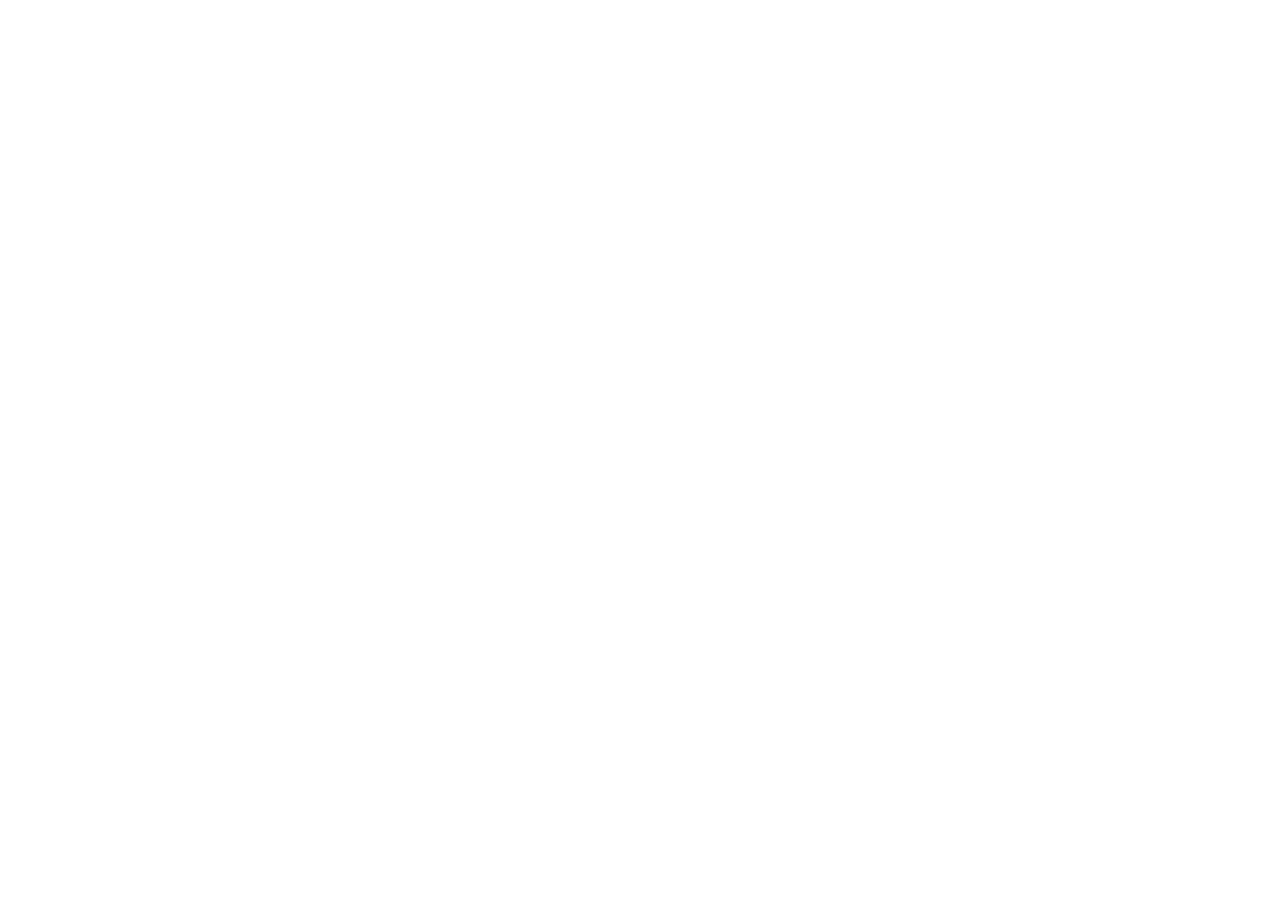
==== src/main/resources/templates/index.html @ bb36b0cc "Add file upload functionality with html templates" ====
<!DOCTYPE html>
<html xmlns:th="http://www.thymeleaf.org">
<html lang="en">
<head>
    <title>Users csv app</title>
    <th:block th:include="fragments/main_fragment.html :: headerincludes">
    </th:block>
</head>

<body>
<th:block th:include="fragments/main_fragment.html :: navbar(active_page='')"></th:block>


<div th:replace="fragments/main_fragment.html :: footer"></div>
</body>
</html>
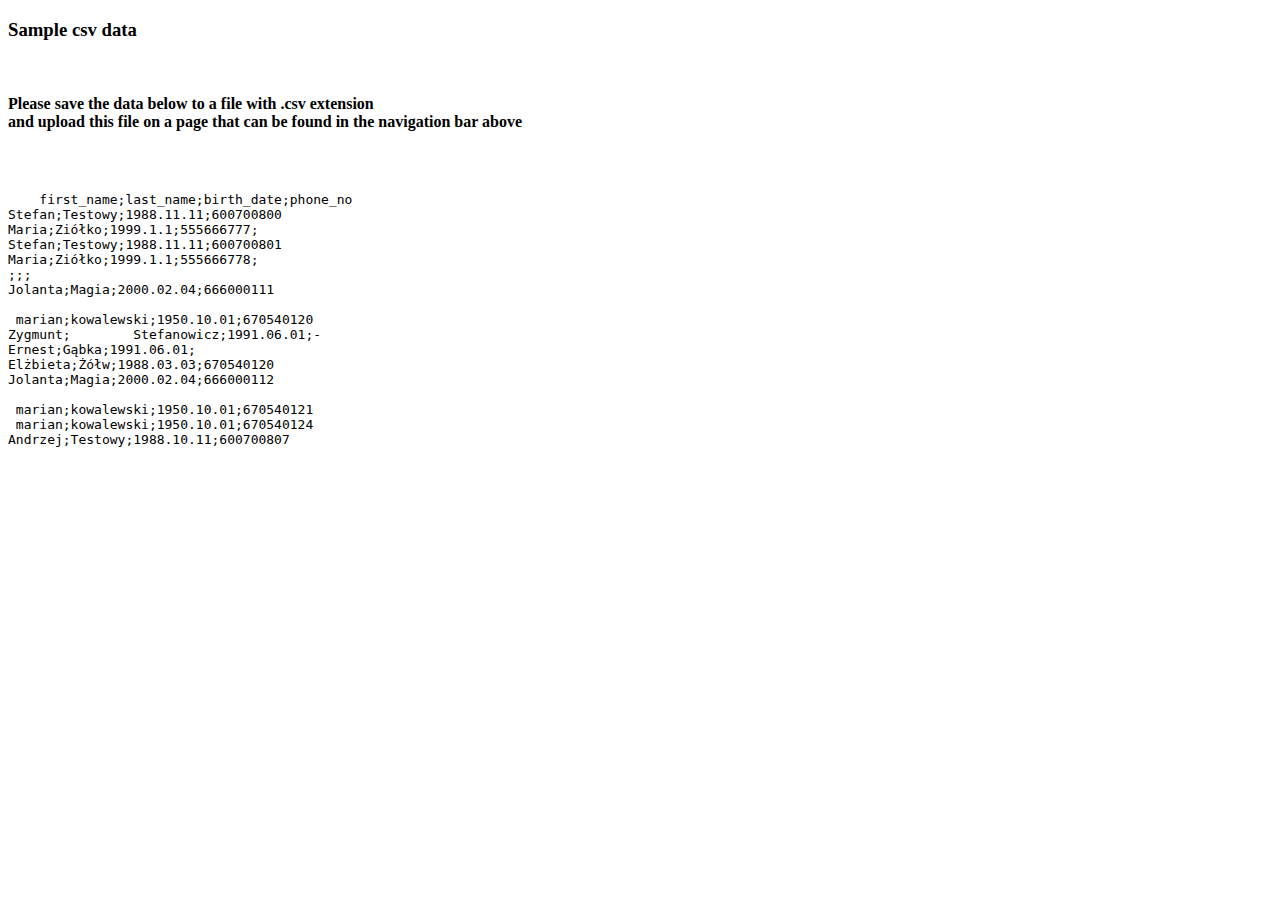
==== commit 4dff7155: "Change static content" ====
--- a/src/main/resources/templates/index.html
+++ b/src/main/resources/templates/index.html
@@ -10,7 +10,33 @@
 <body>
 <th:block th:include="fragments/main_fragment.html :: navbar(active_page='')"></th:block>
 
+<div class="container">
+    <h3>Sample csv data</h3><br/><br/>
+    <div style="padding-bottom: 3em">
+        <b>Please save the data below to a file with .csv extension<br/>
+            and upload this file on a page that can be found in the navigation bar above</b>
+    </div>
+    <pre>
+    first_name;last_name;birth_date;phone_no
+Stefan;Testowy;1988.11.11;600700800
+Maria;Ziółko;1999.1.1;555666777;
+Stefan;Testowy;1988.11.11;600700801
+Maria;Ziółko;1999.1.1;555666778;
+;;;
+Jolanta;Magia;2000.02.04;666000111
 
+ marian;kowalewski;1950.10.01;670540120
+Zygmunt;	Stefanowicz;1991.06.01;-
+Ernest;Gąbka;1991.06.01;
+Elżbieta;Żółw;1988.03.03;670540120
+Jolanta;Magia;2000.02.04;666000112
+
+ marian;kowalewski;1950.10.01;670540121
+ marian;kowalewski;1950.10.01;670540124
+Andrzej;Testowy;1988.10.11;600700807
+
+</pre>
+</div>
 <div th:replace="fragments/main_fragment.html :: footer"></div>
 </body>
 </html>